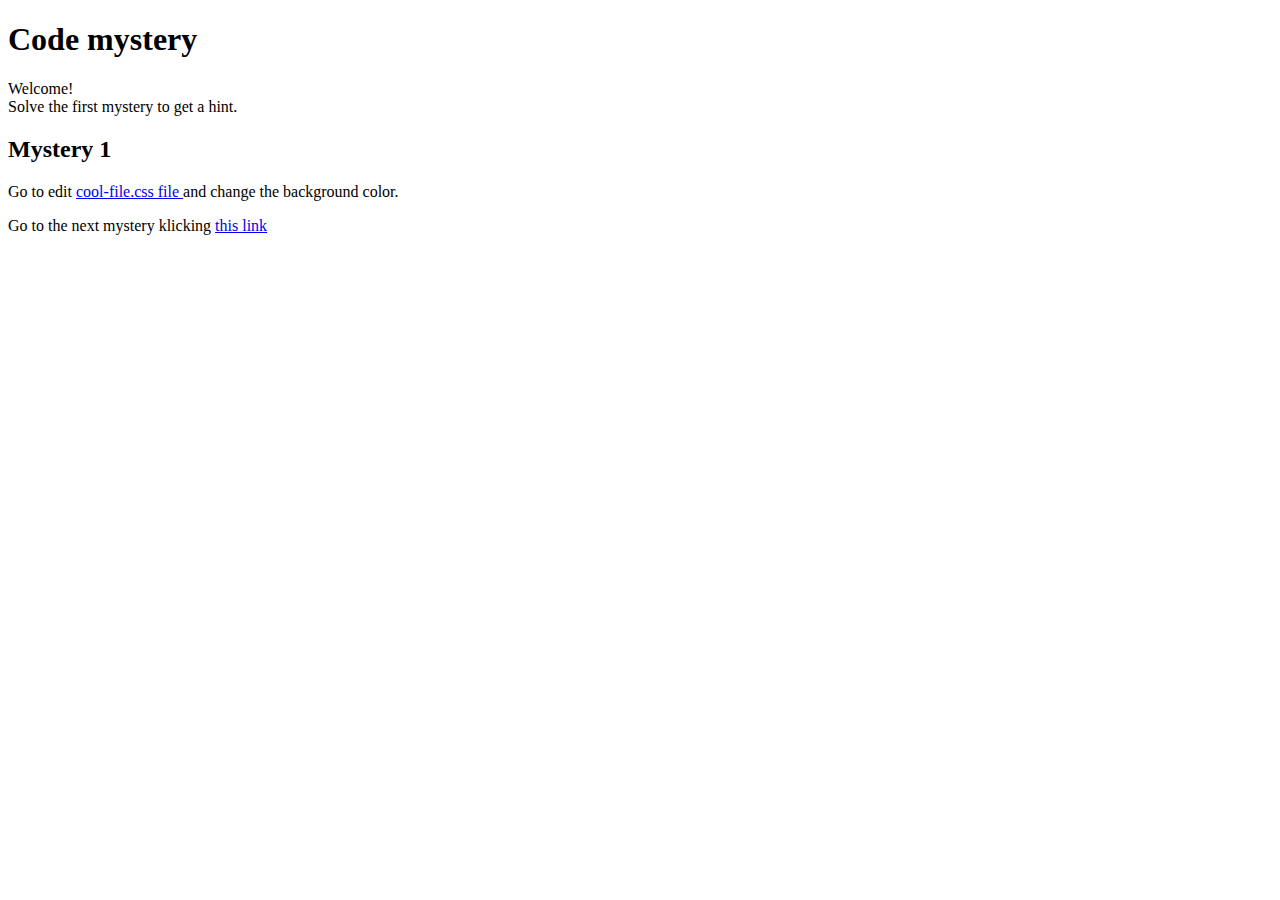
==== views/mystery1.html @ b63b4fcb "👙🌮 Updated with Glitch" ====
<!-- This is a static file -->
<!-- served from your routes in server.js -->

<!-- You might want to try something fancier: -->
<!-- html/nunjucks docs: https://mozilla.github.io/nunjucks/ -->
<!-- pug: https://pugjs.org/ -->
<!-- haml: http://haml.info/ -->
<!-- hbs(handlebars): http://handlebarsjs.com/ -->

<!DOCTYPE html>
<html>
  <head>
    <title>Code mystery</title>
    <meta charset="utf-8">
    <link href="https://fonts.googleapis.com/css?family=Mystery+Quest" rel="stylesheet">
    <link rel="stylesheet" href="/style.css">
    <link rel="stylesheet" href="/cool-file.css">
  </head>
  <body id="mystery1">
    

    
      <div id="myst1center" class="centering">
        <header>
         <h1>
          Code mystery 
        </h1>
    </header>
         <p>Welcome!<br>
        Solve the first mystery to get a hint.
        </p>
        <h2>Mystery 1</h2>
        <p>
        Go to edit <a href="https://glitch.com/edit/#!/mud-collar?path=public/cool-file.css:1:0" target="_blank">cool-file.css file </a>and change the background color.
        </p>
        <p class="myst1">
        Go to the next mystery klicking <a class="myst1" href="https://mud-collar.glitch.me/mystery2">this link</a> 
        </p>
      </div>
      <section>
     
      
      </section>
      


    <!-- Your web-app is https, so your scripts need to be too -->
    <script src="https://code.jquery.com/jquery-2.2.1.min.js"
            integrity="sha256-gvQgAFzTH6trSrAWoH1iPo9Xc96QxSZ3feW6kem+O00="
            crossorigin="anonymous"></script>
    <script src="/client.js"></script>

  </body>
</html>
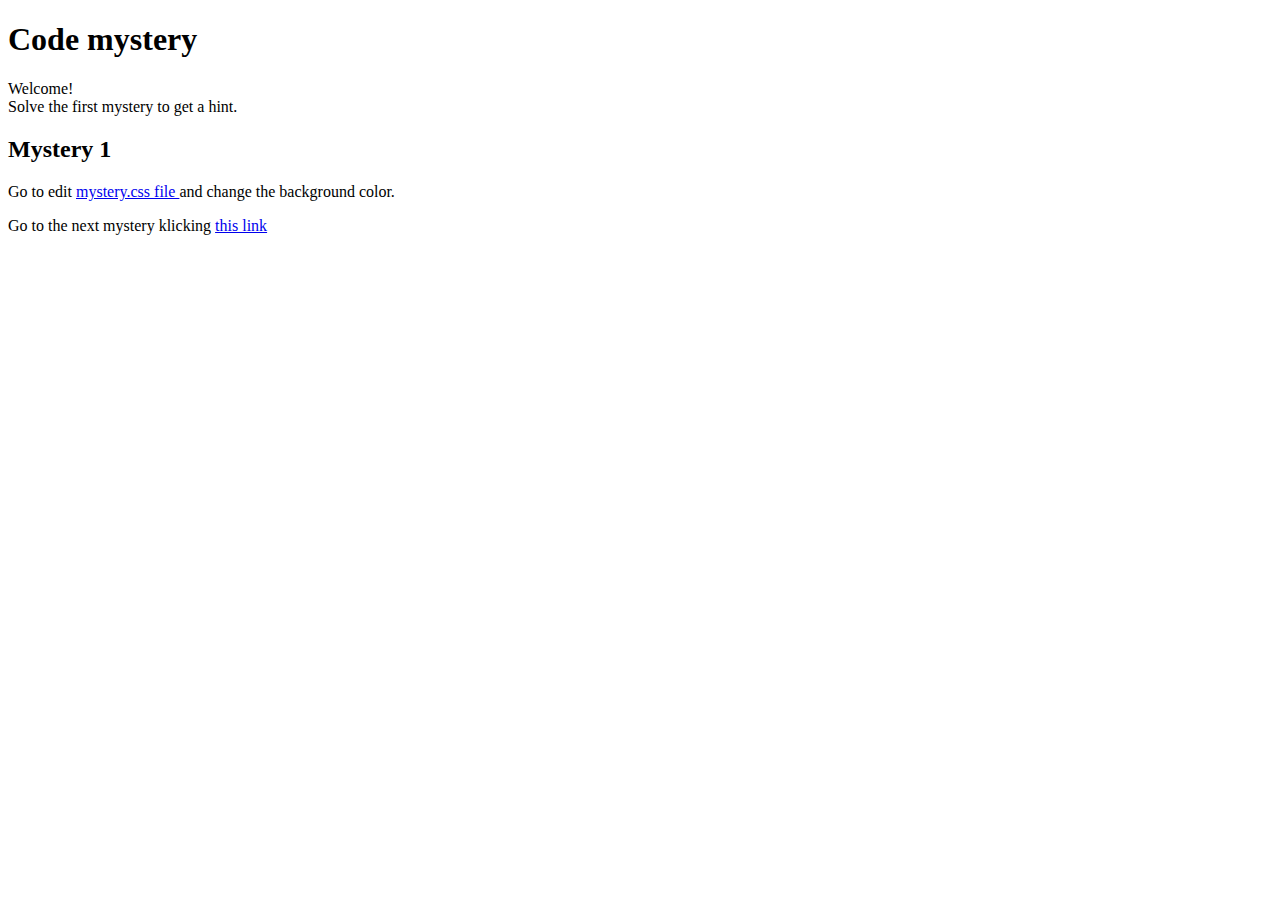
==== commit 401d3495: "😥🔥 Updated with Glitch" ====
--- a/views/mystery1.html
+++ b/views/mystery1.html
@@ -14,7 +14,7 @@
     <meta charset="utf-8">
     <link href="https://fonts.googleapis.com/css?family=Mystery+Quest" rel="stylesheet">
     <link rel="stylesheet" href="/style.css">
-    <link rel="stylesheet" href="/cool-file.css">
+    <link rel="stylesheet" href="/mystery.css">
   </head>
   <body id="mystery1">
     
@@ -31,7 +31,7 @@
         </p>
         <h2>Mystery 1</h2>
         <p>
-        Go to edit <a href="https://glitch.com/edit/#!/mud-collar?path=public/cool-file.css:1:0" target="_blank">cool-file.css file </a>and change the background color.
+        Go to edit <a href="https://glitch.com/edit/#!/mud-collar?path=public/mystery.css:1:0" target="_blank">mystery.css file </a>and change the background color.
         </p>
         <p class="myst1">
         Go to the next mystery klicking <a class="myst1" href="https://mud-collar.glitch.me/mystery2">this link</a> 
